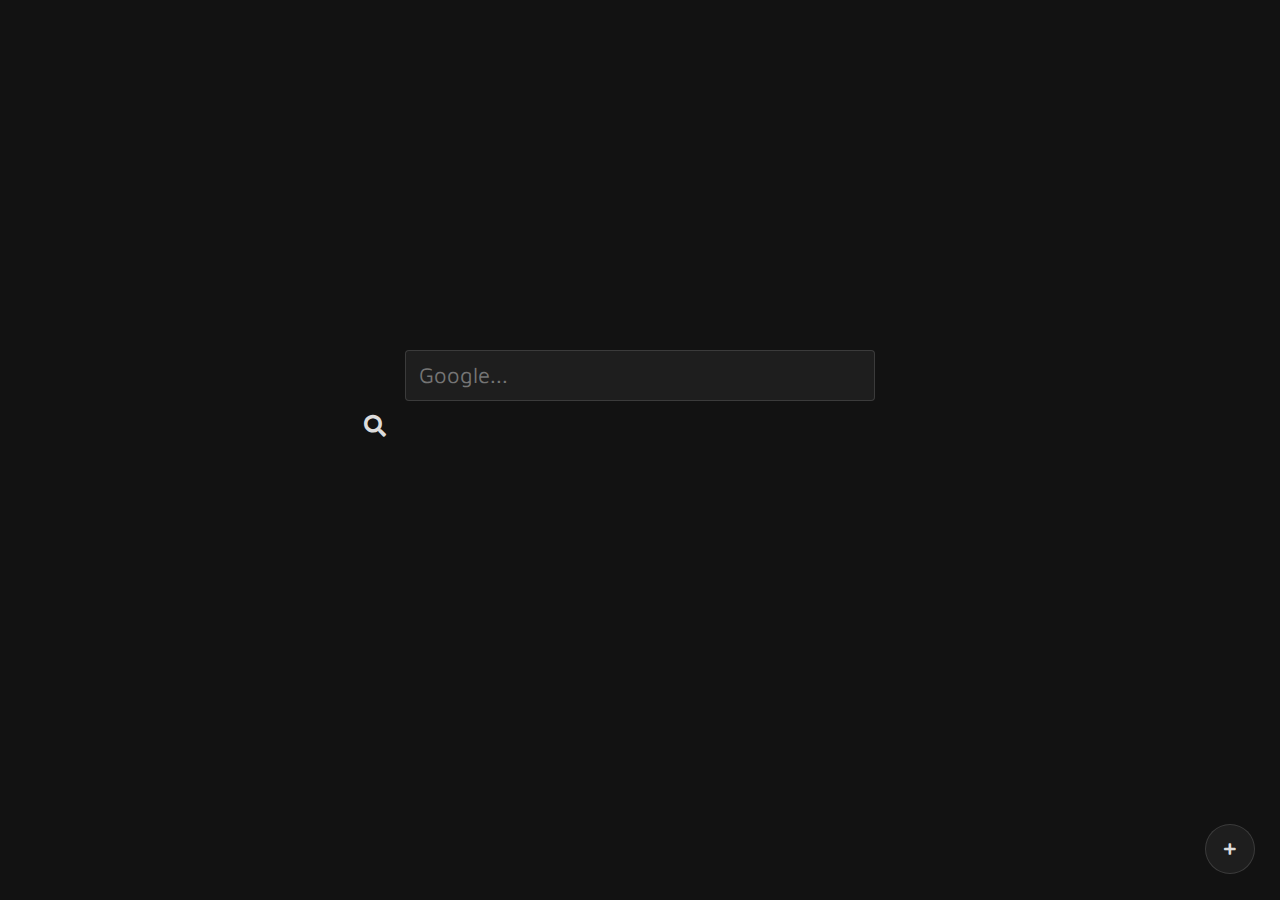
==== main.html @ 2ffee73c "Changes to layout, removed some hardcoded variable" ====
<!DOCTYPE html>
<html>

<head>
    <meta charset="utf-8" />
    <title>Startpage</title>
    <meta name="viewport" content="width=device-width, initial-scale=1">
    <link rel="stylesheet" type="text/css" media="screen" href="main.css" />
    <link rel="stylesheet" href="https://use.fontawesome.com/releases/v5.7.2/css/all.css">
    <!--<link href="https://fonts.googleapis.com/css?family=Varela+Round&display=swap" rel="stylesheet">-->
    <link href="https://fonts.googleapis.com/css?family=Maven+Pro&display=swap" rel="stylesheet">

</head>

<body>
    <dialog id="newLinkDialog">
        <h2>Add new bookmark</h2>
        <form method="dialog" id="dialog-form">
            <div class="dialog-row-container">
                <div class="dialog-input-container">
                    <label for="category-input">Category:</label>
                    <select id="category-input">
                        <option value="" selected disabled hidden></option>
                        <option value="Productivity">Productivity</option>
                        <option value="Stores">Stores</option>
                        <option value="Subreddits">Subreddits</option>
                        <option value="Movie_Websites">Movie Websites</option>
                    </select>
                </div>
            </div>
            <div class="dialog-row-container">
                <div class="dialog-input-container">
                    <label for="name-input">Name:</label>
                    <input type="text" id="name-input" placeholder="Name..." autocomplete="off">
                </div>
            </div>
            <div class="dialog-row-container">
                <div class="dialog-input-container">
                    <label for="url-input">URL: </label>
                    <input type="text" id="url-input" , placeholder="URL..." autocomplete="off">
                </div>
            </div>
            <div class="dialog-row-container">
                <menu class="dialog-menu">
                    <button value="cancel"><i class="fas fa-times"></i></button>
                    <button id="confirmBtn" value="default"><i class="fas fa-check"></i></button>
                </menu>
            </div>
        </form>
    </dialog>

    <menu id="add-website-menu">
        <button id="add-website" title="Add website"><i class="fas fa-plus"></i></button>
    </menu>

    <main>
        <div id="search-container">
            <form action="http://google.com/search" target="_blank" autocomplete="off">
                <input id="search-input" name="q" placeholder="Google...">
                <button type="submit" id="search-btn">
                    <i class="fas fa-search"></i>
                </button>
            </form>
        </div>
        <div id="fav-container">
            <!--
                Tab/page names:
                General
                Work
                Gaming
                Other
            -->

        </div>
    </main>
    <!--<script src="js/main.js"></script>-->
    <script src="main.js"></script>
</body>

</html>
---- main.css ----
html {
    background-color: #121212;
}

* {
    /*font-family: 'Varela Round', sans-serif;*/
    font-family: 'Maven Pro', sans-serif;
}

#fav-container {
    display: flex;
    flex-direction: row;
    justify-content: center;
    flex-wrap: wrap;
    max-width: 890px;
}

ul {
    list-style-type: none;
    margin: 0;
    padding: 0;
}

.fav-category {
    width: 200px;
    height: 200px;
    display: flex;
    flex-direction: column;
    align-items: center;
    flex: 0 0 200px;
    margin: 10px;
}

.fav-title {
    width: 100%;
    font-size: 13.3333px;
    text-align: center;
    font-weight: bold;
    background-color: #1e1e1e;
    border-radius: 4px 4px 0px 0px;
    color: #dcdcdc;
    padding: 10px 0px 10px 0px;
    border: none;
    border: 1px solid rgb(128, 128, 128, 0.3);
    width: 200px;
}

.fav-list {
    overflow: auto;
    width: 100%;
    text-align: center;
    height: 180px;
    background-color: #1e1e1e;
    border: 1px solid rgb(128, 128, 128, 0.3);
    border-top: none;
    border-radius: 0px 0px 4px 4px;
    transition: height 200ms ease-in-out
}

.fav-list>li:first-child {
    margin-top: 10px;
}

.fav-item {
    position: relative;
}

.fav-item i {
    position: absolute;
    right: 5px;
    top: 22%;
    height: 17px;
    width: 15px;
}

#search-container {
    display: flex;
    justify-content: center;
    margin-bottom: 30px;
    margin-top: -70px;
}

html, body, main {
    height: 100%;
    margin: 0;
}

main {
    display: flex;
    flex-direction: column;
    justify-content: center;
    align-items: center;
}

.fav-hide {
    height: 0;
    padding: 0;
    overflow: none;
}

.fav {
    display: block;
    padding-top: 5px;
    padding-bottom: 5px;
}

a {
    color: #dcdcdc;
    text-decoration: none;
}

a:hover, a:active {
    color: #ffffff;
    text-decoration: underline;
}

#search-input {
    background-color: #1e1e1e;
    border: 1px solid rgb(128, 128, 128, 0.3);
    color: #dcdcdc;
    height: 35px;
    width: 400px;
    font-size: 22px;
    padding: 7px;
    padding-left: 13px;
    border-radius: 4px;
    padding-right: 55px;
}

#search-input:focus {
    -webkit-box-shadow: 0 0px 0px rgba(0,0,0,0), 0 0 10px rgba(30,130,230,0.5);
    box-shadow: 0 0px 0px rgba(0,0,0,0), 0 0 10px rgba(30,130,230,0.5);
}

#search-btn {
    color: #dcdcdc;
    cursor: pointer;
    border-radius: 4px;
    height: 50px;
    font-size: 22px;
    width: 50px;
    border: none;
    background: none;
    margin-left: -55px;
}

i {
    color: #dcdcdc;
}

dialog {
    color: #dcdcdc;
    background-color: #121212; /*1e1e1e*/
    border: 1px solid rgb(128, 128, 128, 0.3);
    border-radius: 4px 4px 4px 4px;
    width: 430px;
    padding-left: 25px;
    padding-right: 25px;
}

dialog::backdrop {
    /* make the backdrop a semi-transparent black */
    background-color: rgba(0, 0, 0, 0.6);
}

dialog + .backdrop {
    background-color: rgba(0, 0, 0, 0.6);
}

dialog h2 {
    text-align: center;
}

#dialog-form {
    display: flex;
    flex-direction: column;
    align-items: center;
}

.dialog-row-container, .dialog-input-container {
    display: flex;
    flex-direction: row;
}

.dialog-row-container {
    margin: 5px;
    margin-bottom: 10px;
    flex-direction: column !important;
    width: 100%;
}

.dialog-input-container {
    align-items: center;
}

.dialog-menu {
    padding: 0px;
    margin: 0px;
    margin-top: 20px;
    display: flex;
    justify-content: space-around;
}

.dialog-menu button {
    background-color: #1e1e1e;
    border: 1px solid rgb(128, 128, 128, 0.3);
    color: #dcdcdc;
    border-radius: 4px;
    cursor: pointer;
    width: 50px;
    height: 50px;
}

dialog input, select {
    background-color: #1e1e1e;
    border: 1px solid rgb(128, 128, 128, 0.3);
    color: #dcdcdc;
    border-radius: 4px;
    width: 70%;
    height: 28px;
}

dialog label {
    margin-right: 10px;
    width: 30%;
}

dialog label, input, select {
    font-size: 18px;
}

#add-website-menu {
    position: absolute;
    right: 25px;
    bottom: 10px;
}

#add-website {
    background-color: #1e1e1e;
    border: 1px solid rgb(128, 128, 128, 0.3);
    color: #dcdcdc;
    border-radius: 25px;
    cursor: pointer;
    height: 50px;
    width: 50px;
}

dialog button:hover {
    background-color: #2b2b2b;
    /*outline: -webkit-focus-ring-color auto 5px;*/
}

.fav-item i {
    display: none;
}

.fav-item:hover i {
    display: block;
    cursor: pointer;
}
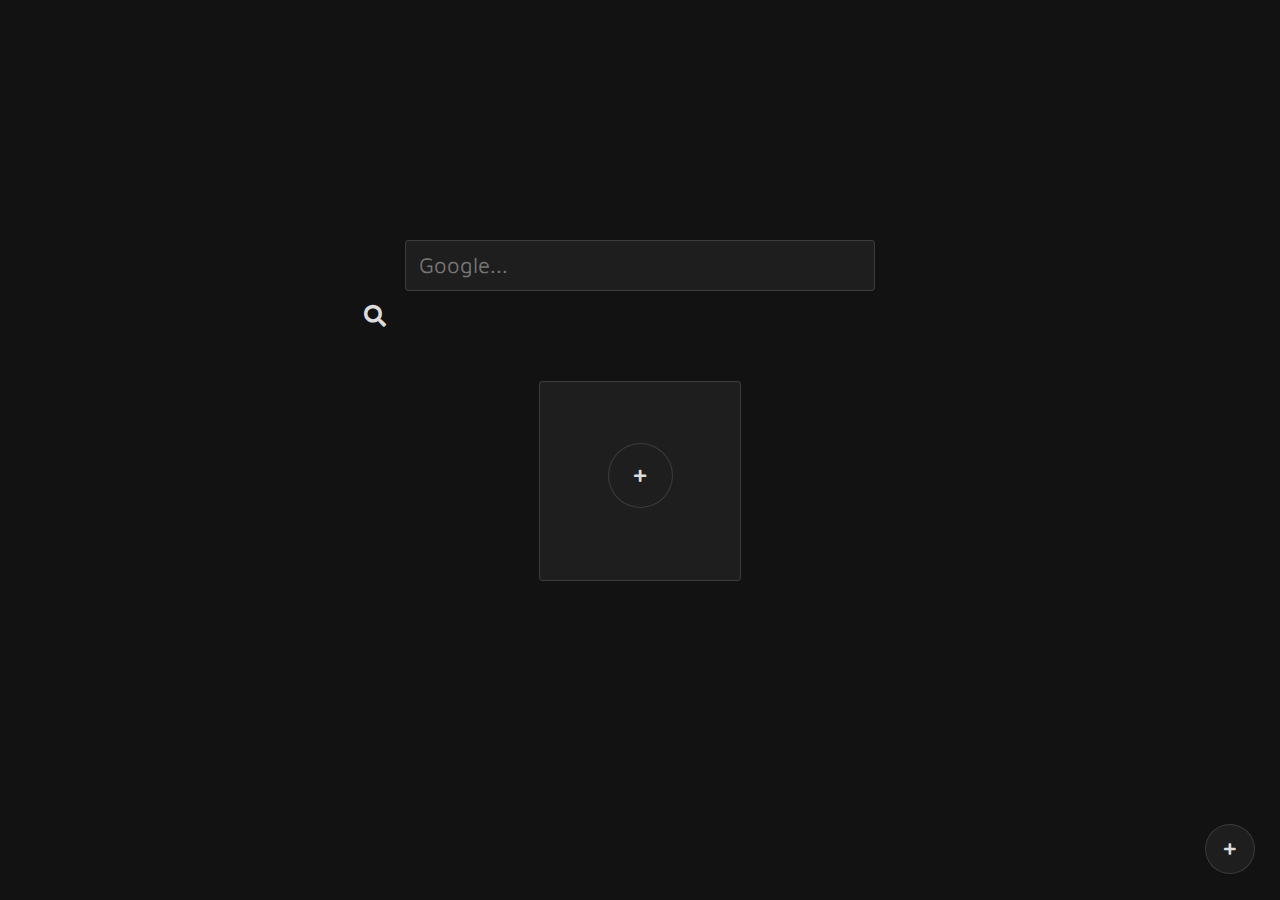
==== commit f4cff99d: "Can add and remove categories." ====
--- a/main.html
+++ b/main.html
@@ -21,10 +21,6 @@
                     <label for="category-input">Category:</label>
                     <select id="category-input">
                         <option value="" selected disabled hidden></option>
-                        <option value="Productivity">Productivity</option>
-                        <option value="Stores">Stores</option>
-                        <option value="Subreddits">Subreddits</option>
-                        <option value="Movie_Websites">Movie Websites</option>
                     </select>
                 </div>
             </div>
@@ -38,6 +34,24 @@
                 <div class="dialog-input-container">
                     <label for="url-input">URL: </label>
                     <input type="text" id="url-input" , placeholder="URL..." autocomplete="off">
+                </div>
+            </div>
+            <div class="dialog-row-container">
+                <menu class="dialog-menu">
+                    <button value="cancel"><i class="fas fa-times"></i></button>
+                    <button id="confirmBtn" value="default"><i class="fas fa-check"></i></button>
+                </menu>
+            </div>
+        </form>
+    </dialog>
+
+    <dialog id="newCategoryDialog">
+        <h2>Add new category</h2>
+        <form method="dialog" id="dialog-form">
+            <div class="dialog-row-container">
+                <div class="dialog-input-container">
+                    <label for="name-input">Name:</label>
+                    <input type="text" id="add-category-name" placeholder="Name..." autocomplete="off">
                 </div>
             </div>
             <div class="dialog-row-container">
--- a/main.css
+++ b/main.css
@@ -21,7 +21,7 @@
     padding: 0;
 }
 
-.fav-category {
+.fav-section {
     width: 200px;
     height: 200px;
     display: flex;
@@ -31,30 +31,23 @@
     margin: 10px;
 }
 
-.fav-title {
-    width: 100%;
+.fav-category {
     font-size: 13.3333px;
     text-align: center;
     font-weight: bold;
     background-color: #1e1e1e;
-    border-radius: 4px 4px 0px 0px;
-    color: #dcdcdc;
+    border-radius: 4px 4px 4px 4px;
+    color: #dcdcdc;
+    border: none;
+    border: 1px solid rgb(128, 128, 128, 0.3);
+    width: 200px;
+    height: 100%;
+}
+
+.fav-title {
+    border-bottom: 1px solid rgb(128, 128, 128, 0.3);
     padding: 10px 0px 10px 0px;
-    border: none;
-    border: 1px solid rgb(128, 128, 128, 0.3);
-    width: 200px;
-}
-
-.fav-list {
-    overflow: auto;
-    width: 100%;
-    text-align: center;
-    height: 180px;
-    background-color: #1e1e1e;
-    border: 1px solid rgb(128, 128, 128, 0.3);
-    border-top: none;
-    border-radius: 0px 0px 4px 4px;
-    transition: height 200ms ease-in-out
+    position: relative;
 }
 
 .fav-list>li:first-child {
@@ -257,4 +250,45 @@
 .fav-item:hover i {
     display: block;
     cursor: pointer;
+}
+
+.category-remove-button {
+    display: none;
+}
+
+.fav-title:hover .category-remove-button {
+    display: block;
+    background-color: transparent;
+    border: none;
+    color: #dcdcdc;
+    border-radius: 25px;
+    cursor: pointer;
+    position: absolute;
+    right: 5px;
+    top: 9px;
+}
+
+.category-add-button {
+    background-color: #1e1e1e;
+    border: 1px solid rgb(128, 128, 128, 0.3);
+    color: #dcdcdc;
+    border-radius: 35px;
+    cursor: pointer;
+    height: 65px;
+    width: 65px;
+    margin-top: -10px;
+}
+
+.category-add-button i {
+    font-size: 14px;
+}
+
+#category-add .fav-category {
+    display: flex;
+    justify-content: center;
+    align-items: center;
+}
+
+.category-add-button:hover, #add-website:hover {
+    background-color: #2b2b2b;
 }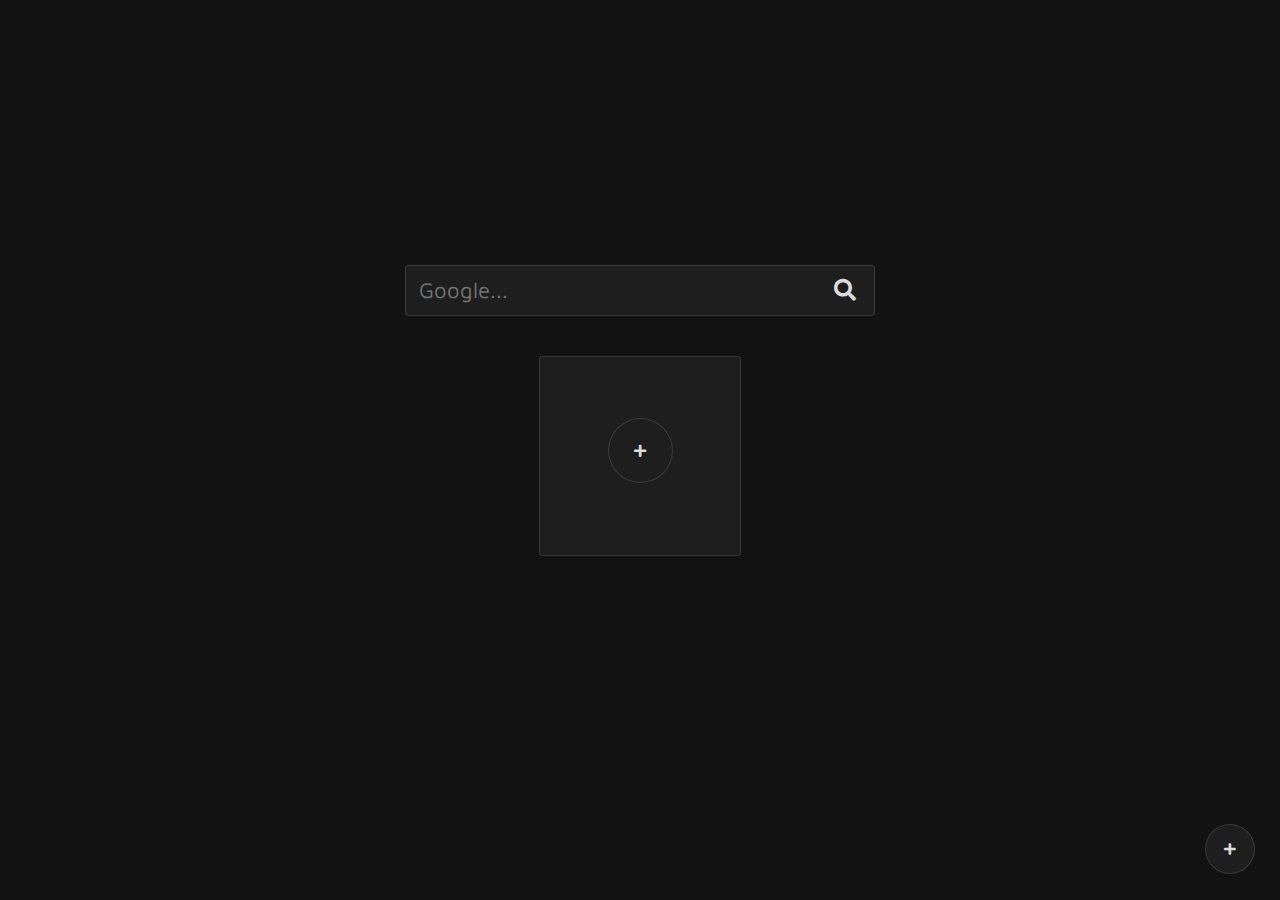
==== commit eea5a8ad: "Co-authored-by: J.T.Castle@wlv.ac.uk <J.T.Castle@wlv.ac.uk>" ====
--- a/main.html
+++ b/main.html
@@ -1,5 +1,5 @@
 <!DOCTYPE html>
-<html>
+<html lang="en">
 
 <head>
     <meta charset="utf-8" />
@@ -7,7 +7,6 @@
     <meta name="viewport" content="width=device-width, initial-scale=1">
     <link rel="stylesheet" type="text/css" media="screen" href="main.css" />
     <link rel="stylesheet" href="https://use.fontawesome.com/releases/v5.7.2/css/all.css">
-    <!--<link href="https://fonts.googleapis.com/css?family=Varela+Round&display=swap" rel="stylesheet">-->
     <link href="https://fonts.googleapis.com/css?family=Maven+Pro&display=swap" rel="stylesheet">
 
 </head>
@@ -63,13 +62,31 @@
         </form>
     </dialog>
 
+    <dialog id="editCategoryDialog">
+        <h2>Edit category</h2>
+        <form method="dialog" id="dialog-form">
+            <div class="dialog-row-container">
+                <div class="dialog-input-container">
+                    <label for="name-input">Name:</label>
+                    <input type="text" id="edit-category-name" placeholder="Name..." autocomplete="off">
+                </div>
+            </div>
+            <div class="dialog-row-container">
+                <menu class="dialog-menu">
+                    <button value="cancel"><i class="fas fa-times"></i></button>
+                    <button id="confirmBtn" value="default"><i class="fas fa-check"></i></button>
+                </menu>
+            </div>
+        </form>
+    </dialog>
+
     <menu id="add-website-menu">
         <button id="add-website" title="Add website"><i class="fas fa-plus"></i></button>
     </menu>
 
     <main>
         <div id="search-container">
-            <form action="http://google.com/search" target="_blank" autocomplete="off">
+            <form id="search-form" action="http://google.com/search" target="_blank" autocomplete="off">
                 <input id="search-input" name="q" placeholder="Google...">
                 <button type="submit" id="search-btn">
                     <i class="fas fa-search"></i>
@@ -87,7 +104,6 @@
 
         </div>
     </main>
-    <!--<script src="js/main.js"></script>-->
     <script src="main.js"></script>
 </body>
 
--- a/main.css
+++ b/main.css
@@ -1,18 +1,24 @@
+/* ========================================================================== */
+/*  General                                                                   */
+/* ========================================================================== */
+* {
+    font-family: 'Maven Pro', sans-serif;
+}
+
 html {
     background-color: #121212;
 }
 
-* {
-    /*font-family: 'Varela Round', sans-serif;*/
-    font-family: 'Maven Pro', sans-serif;
-}
-
-#fav-container {
-    display: flex;
-    flex-direction: row;
+html, body, main {
+    height: 100%;
+    margin: 0;
+}
+
+main {
+    display: flex;
+    flex-direction: column;
     justify-content: center;
-    flex-wrap: wrap;
-    max-width: 890px;
+    align-items: center;
 }
 
 ul {
@@ -21,82 +27,6 @@
     padding: 0;
 }
 
-.fav-section {
-    width: 200px;
-    height: 200px;
-    display: flex;
-    flex-direction: column;
-    align-items: center;
-    flex: 0 0 200px;
-    margin: 10px;
-}
-
-.fav-category {
-    font-size: 13.3333px;
-    text-align: center;
-    font-weight: bold;
-    background-color: #1e1e1e;
-    border-radius: 4px 4px 4px 4px;
-    color: #dcdcdc;
-    border: none;
-    border: 1px solid rgb(128, 128, 128, 0.3);
-    width: 200px;
-    height: 100%;
-}
-
-.fav-title {
-    border-bottom: 1px solid rgb(128, 128, 128, 0.3);
-    padding: 10px 0px 10px 0px;
-    position: relative;
-}
-
-.fav-list>li:first-child {
-    margin-top: 10px;
-}
-
-.fav-item {
-    position: relative;
-}
-
-.fav-item i {
-    position: absolute;
-    right: 5px;
-    top: 22%;
-    height: 17px;
-    width: 15px;
-}
-
-#search-container {
-    display: flex;
-    justify-content: center;
-    margin-bottom: 30px;
-    margin-top: -70px;
-}
-
-html, body, main {
-    height: 100%;
-    margin: 0;
-}
-
-main {
-    display: flex;
-    flex-direction: column;
-    justify-content: center;
-    align-items: center;
-}
-
-.fav-hide {
-    height: 0;
-    padding: 0;
-    overflow: none;
-}
-
-.fav {
-    display: block;
-    padding-top: 5px;
-    padding-bottom: 5px;
-}
-
 a {
     color: #dcdcdc;
     text-decoration: none;
@@ -105,6 +35,17 @@
 a:hover, a:active {
     color: #ffffff;
     text-decoration: underline;
+}
+
+i {
+    color: #dcdcdc;
+}
+
+/* ========================================================================== */
+/*  Search                                                                    */
+/* ========================================================================== */
+#search-form {
+    position: relative;
 }
 
 #search-input {
@@ -135,12 +76,20 @@
     border: none;
     background: none;
     margin-left: -55px;
-}
-
-i {
-    color: #dcdcdc;
-}
-
+    position: absolute;
+}
+
+#search-container {
+    display: flex;
+    justify-content: center;
+    margin-bottom: 30px;
+    margin-top: -70px;
+}
+
+
+/* ========================================================================== */
+/*  Dialog                                                                    */
+/* ========================================================================== */
 dialog {
     color: #dcdcdc;
     background-color: #121212; /*1e1e1e*/
@@ -222,6 +171,15 @@
     font-size: 18px;
 }
 
+dialog button:hover {
+    background-color: #2b2b2b;
+}
+
+
+
+/* ========================================================================== */
+/*  Fav categories                                                            */
+/* ========================================================================== */
 #add-website-menu {
     position: absolute;
     right: 25px;
@@ -238,11 +196,6 @@
     width: 50px;
 }
 
-dialog button:hover {
-    background-color: #2b2b2b;
-    /*outline: -webkit-focus-ring-color auto 5px;*/
-}
-
 .fav-item i {
     display: none;
 }
@@ -252,11 +205,76 @@
     cursor: pointer;
 }
 
-.category-remove-button {
+.fav-hide {
+    height: 0;
+    padding: 0;
+    overflow: none;
+}
+
+.fav {
+    display: block;
+    padding-top: 5px;
+    padding-bottom: 5px;
+}
+
+.fav-section {
+    width: 200px;
+    height: 200px;
+    display: flex;
+    flex-direction: column;
+    align-items: center;
+    flex: 0 0 200px;
+    margin: 10px;
+}
+
+.fav-category {
+    font-size: 13.3333px;
+    text-align: center;
+    font-weight: bold;
+    background-color: #1e1e1e;
+    border-radius: 4px 4px 4px 4px;
+    color: #dcdcdc;
+    border: none;
+    border: 1px solid rgb(128, 128, 128, 0.3);
+    width: 200px;
+    height: 100%;
+}
+
+.fav-title {
+    border-bottom: 1px solid rgb(128, 128, 128, 0.3);
+    padding: 10px 0px 10px 0px;
+    position: relative;
+}
+
+.fav-list>li:first-child {
+    margin-top: 10px;
+}
+
+.fav-item {
+    position: relative;
+}
+
+.fav-item i {
+    position: absolute;
+    right: 5px;
+    top: 22%;
+    height: 17px;
+    width: 15px;
+}
+
+#fav-container {
+    display: flex;
+    flex-direction: row;
+    justify-content: center;
+    flex-wrap: wrap;
+    max-width: 890px;
+}
+
+.category-remove-button, .category-edit-button {
     display: none;
 }
 
-.fav-title:hover .category-remove-button {
+.fav-title:hover .category-remove-button, .fav-title:hover .category-edit-button {
     display: block;
     background-color: transparent;
     border: none;
@@ -268,6 +286,11 @@
     top: 9px;
 }
 
+.category-edit-button {
+    left: 5px;
+    right: unset;
+}
+
 .category-add-button {
     background-color: #1e1e1e;
     border: 1px solid rgb(128, 128, 128, 0.3);
